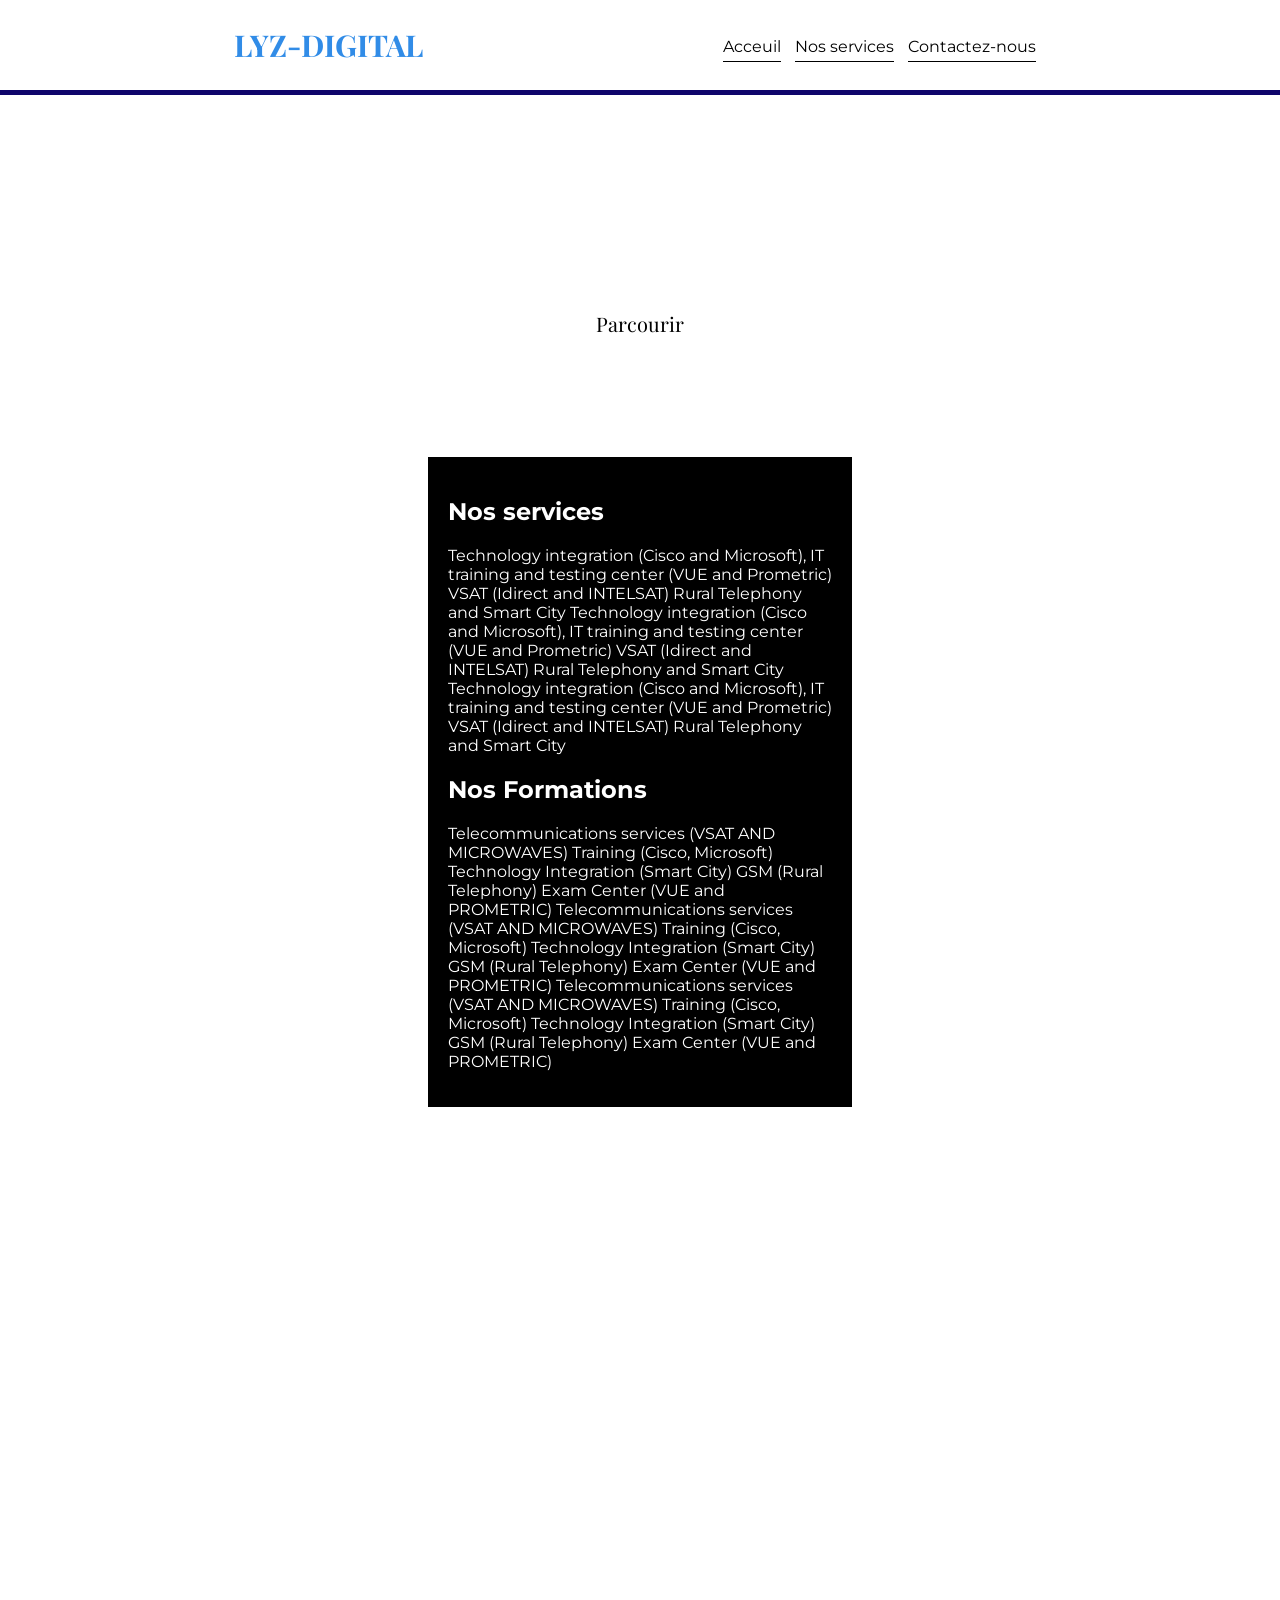
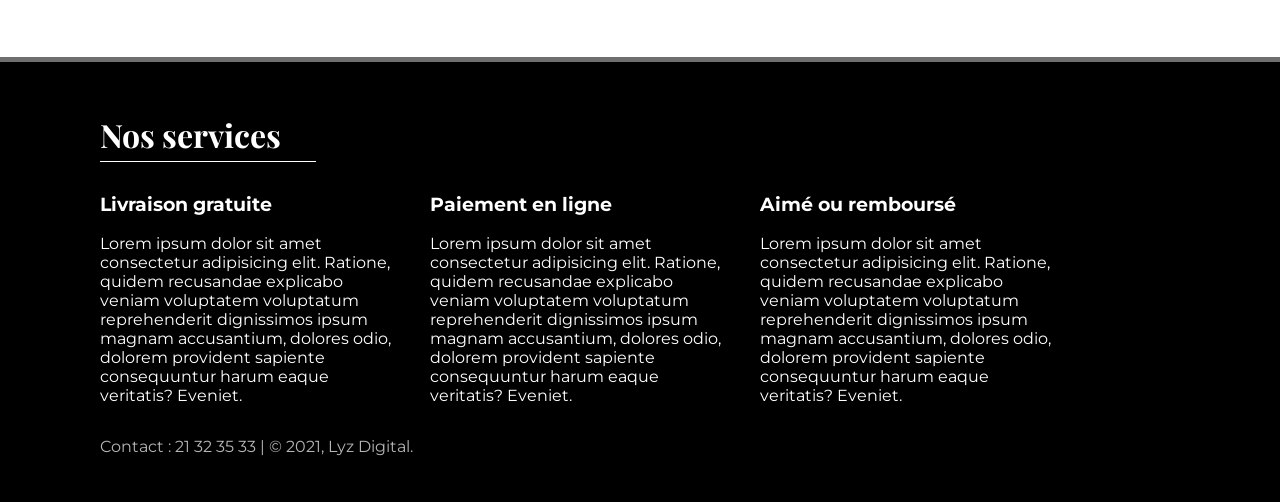
==== index.html @ 96743ed5 "modified" ====
<html lang="fr">
  <head>
    <meta charset="UTF-8" />
    <meta name="viewport" content="width=device-width, initial-scale=1.0" />
    <title>Site Vitrine - Lyz-Digital</title>
    <meta charset="utf-8" />
    <link rel="stylesheet" href="site.css" />
  </head>
  <body>
    <nav>
      <h1>LYZ-DIGITAL</h1>
      <div class="onglets">
        <a href="#">Acceuil</a>
        <a href="#produits">Nos services</a>
        <a href="#contact">Contactez-nous</a>
      </div>
    </nav>
    <header>
      <h1>LYZ-DIGITAL</h1>
      <h4>LE MEILLEUR DU RÉSEAU ET DES TELECOMS</h4>
      <button>Parcourir</button>
    </header>
    <section class="main" id="produits">
      <div class="content">
        <div class="card">
          <div class="left">
            <h1>Nos services</h1>
            <p>
              Technology integration (Cisco and Microsoft),
              IT training and testing center (VUE and Prometric)
              VSAT (Idirect and INTELSAT) Rural Telephony and Smart City
              Technology integration (Cisco and Microsoft),
              IT training and testing center (VUE and Prometric)
              VSAT (Idirect and INTELSAT) Rural Telephony and Smart City
              Technology integration (Cisco and Microsoft),
              IT training and testing center (VUE and Prometric)
              VSAT (Idirect and INTELSAT) Rural Telephony and Smart City
            </p>
            <h1>Nos Formations</h1>
            <p>
            Telecommunications services (VSAT AND MICROWAVES)
            Training (Cisco, Microsoft)
            Technology Integration (Smart City)
            GSM (Rural Telephony)
            Exam Center (VUE and PROMETRIC)
            Telecommunications services (VSAT AND MICROWAVES)
            Training (Cisco, Microsoft)
            Technology Integration (Smart City)
            GSM (Rural Telephony)
            Exam Center (VUE and PROMETRIC)
            Telecommunications services (VSAT AND MICROWAVES)
            Training (Cisco, Microsoft)
            Technology Integration (Smart City)
            GSM (Rural Telephony)
            Exam Center (VUE and PROMETRIC)
            </p>
        </div>
      </div>
    </section>
        <section class = "main">
        <div>
            <iframe src="https://www.google.com/maps/embed?pb=!1m18!1m12!1m3!1d3965.1531402144283!2d2.414034714402306!3d6.37422229538758!2m3!1f0!2f0!3f0!3m2!1i1024!2i768!4f13.1!3m3!1m2!1s0x1023550e20c09ac3%3A0x6aad956b735aafed!2sLyz%20Digital!5e0!3m2!1sen!2sbj!4v1626036642199!5m2!1sen!2sbj" width="600" height="450" style="border:0;" allowfullscreen="" loading="lazy"></iframe>
        </section>
    <footer>

        <h1>Nos services</h1>
        <div class="services">
            
            <div class="service">
                <h3>Livraison gratuite</h3>
                <p>Lorem ipsum dolor sit amet consectetur adipisicing elit. Ratione, quidem recusandae explicabo veniam voluptatem voluptatum reprehenderit dignissimos ipsum magnam accusantium, dolores odio, dolorem provident sapiente consequuntur harum eaque veritatis? Eveniet.</p>
            </div>

            <div class="service">
                <h3>Paiement en ligne</h3>
                <p>Lorem ipsum dolor sit amet consectetur adipisicing elit. Ratione, quidem recusandae explicabo veniam voluptatem voluptatum reprehenderit dignissimos ipsum magnam accusantium, dolores odio, dolorem provident sapiente consequuntur harum eaque veritatis? Eveniet.</p>
            </div>

            <div class="service">
                <h3>Aimé ou remboursé</h3>
                <p>Lorem ipsum dolor sit amet consectetur adipisicing elit. Ratione, quidem recusandae explicabo veniam voluptatem voluptatum reprehenderit dignissimos ipsum magnam accusantium, dolores odio, dolorem provident sapiente consequuntur harum eaque veritatis? Eveniet.</p>
            </div>

        </div>

        <p id="contact">Contact : 21 32 35 33 | &copy; 2021, Lyz Digital.</p>
    </footer>
  </body>
</html>
---- site.css ----
@import url("https://fonts.googleapis.com/css2?family=Montserrat&display=swap");
@import url("https://fonts.googleapis.com/css2?family=Playfair+Display:wght@600&display=swap");

body {
  margin: 0px;
  padding: 0px;
  font-family: "Montserrat", sans-serif;
}

nav {
  display: flex;
  flex-wrap: wrap;
  justify-content: center;
  align-items: center;
  border-bottom: 5px solid #0f056b;
}

nav h1 {
  color: #318ce7;
  font-family: "Playfair Display", sans-serif;
  font-size: 30px;
}

nav .onglets {
  margin-top: 3px;
  margin-left: 300px;
}

nav .onglets a {
  text-decoration: none;
  color: #000;
  margin-right: 10px;
  border-bottom: 1px solid #000;
  padding-bottom: 5px;
}

header {
  display: flex;
  flex-direction: column;
  align-items: center;
  background: url("https://image.freepik.com/vecteurs-libre/technologie-future-abstraite-vecteur-telecom-electrique_115579-4.jpg");
  background-size: cover;
  color: #fff;
  padding: 40px;
}

@media screen and (max-width: 680px) {
  nav .onglets {
    margin-left: 0px;
    margin-bottom: 30px;
  }
}

header h1 {
  font-family: "Playfair Display", serif;
  font-size: 50px;
}
header h4 {
  margin-top: -20px;
  font-size: 20px;
  text-align: center;
  border-bottom: 1px solid #fff;
}
header button {
  padding: 10px 20px;
  background-color: #fff;
  color: #000;
  border: none;
  margin-bottom: 30px;
  outline: none;
  font-size: 20px;
  font-family: "Playfair Display", serif;
  cursor: pointer;
}
.main {
  margin-top: 40px;
  display: flex;
  flex-direction: column;
  align-items: center;
}

.main .content .card {
  display: flex;
  flex-wrap: wrap;
  justify-content: center;
  margin-bottom: 20px;
}
.main .content .card .left {
  flex: 0 0 30%;
  padding: 20px;
  background-color: black;
  color: #fff;
}
section .move {
  padding: 100px;
}
footer {
  margin-top: 40px;
  border-top: 5px solid #6f6f6f;
  background-color: rgb(0, 0, 0);
  color: #fff;
  padding: 30px 100px;
}
footer h1 {
  font-family: "Playfair Display", serif;
  border-bottom: 1px solid white;
  width: 20%;
  padding-bottom: 5px;
}
footer .services {
  margin-top: -10px;
  display: flex;
  flex-wrap: wrap;
}
footer .services .service {
  margin-right: 30px;
}
footer .services .service p {
  max-width: 300px;
}
footer #contact {
  color: rgb(181, 181, 181);
}

@media screen and (max-width: 680px) {
  nav .onglets {
    margin-left: 0px;
    margin-bottom: 20px;
  }
  .main .card {
    margin: 10px;
  }
  .main .content .card .right img {
    height: 200px;
    width: 100%;
    margin-top: -0px;
  }
  .main .content .card {
    display: block;
  }
  footer {
    padding: 30px;
  }
}
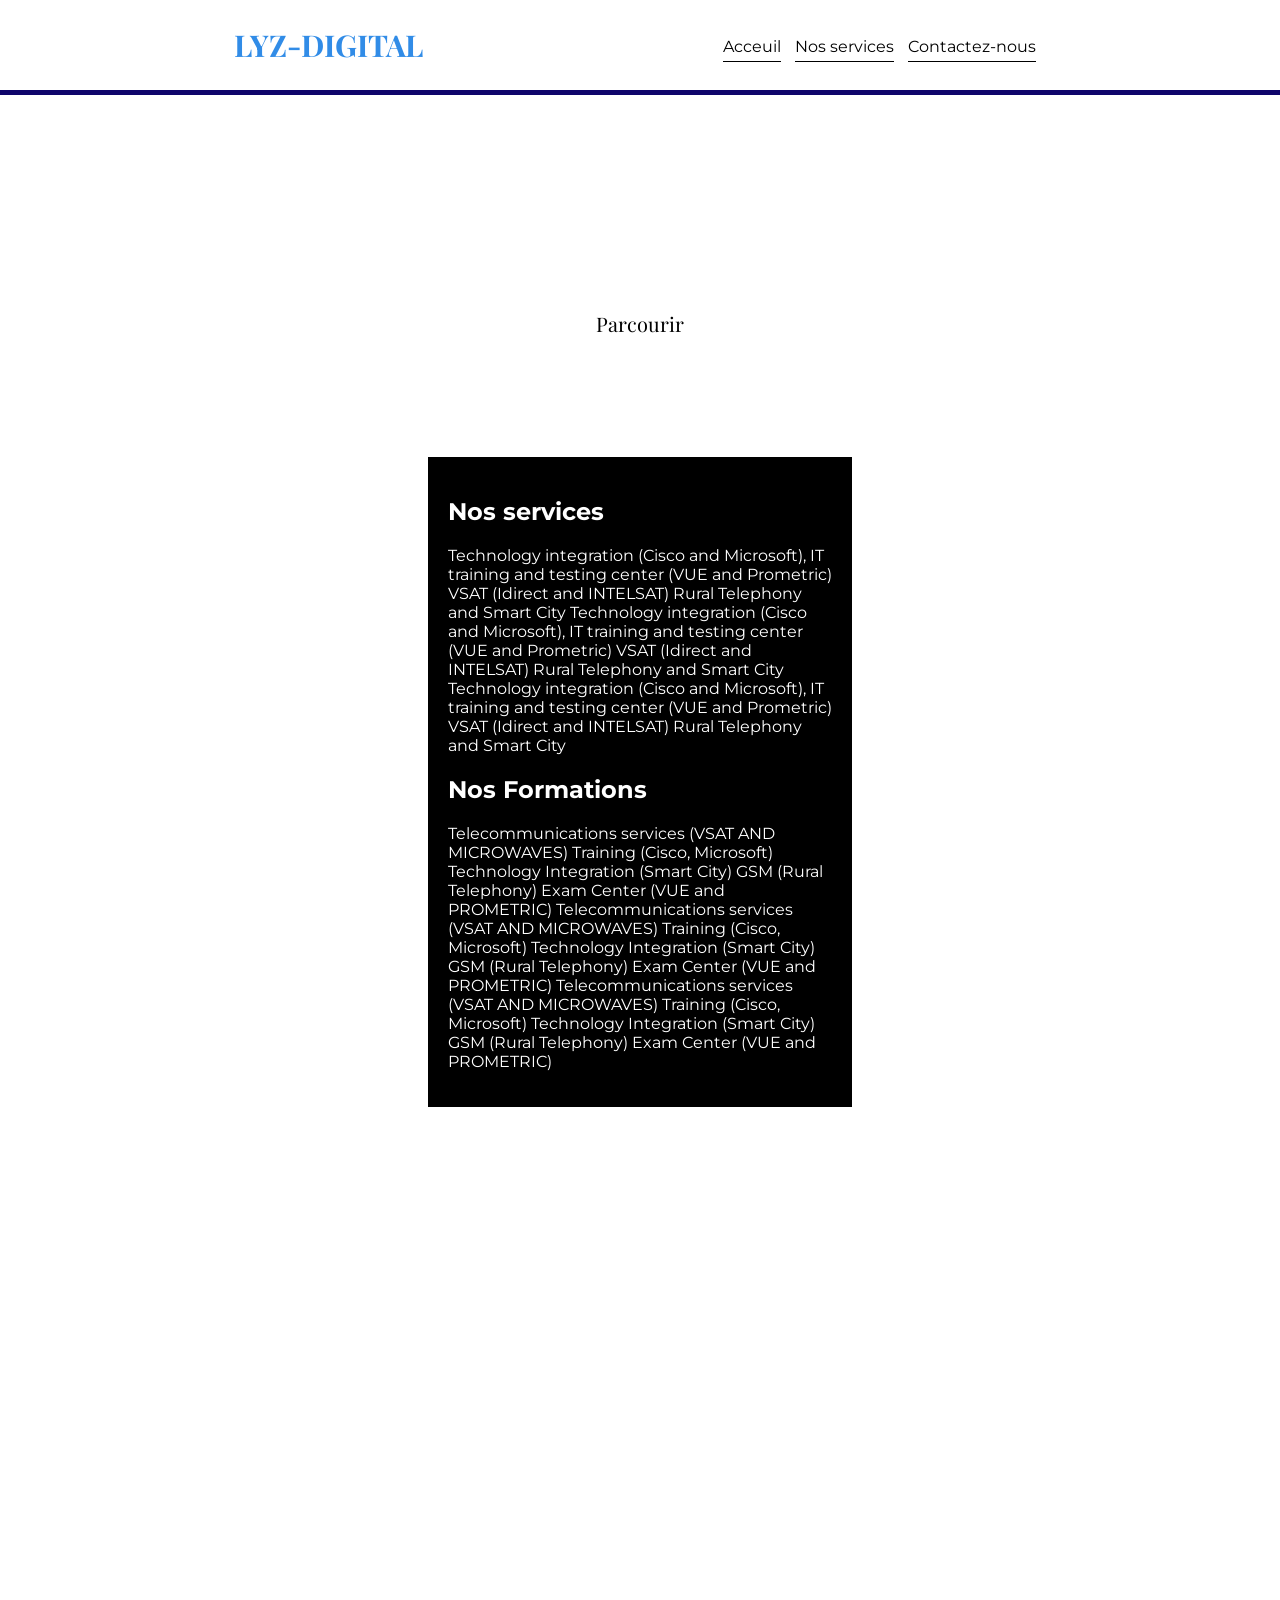
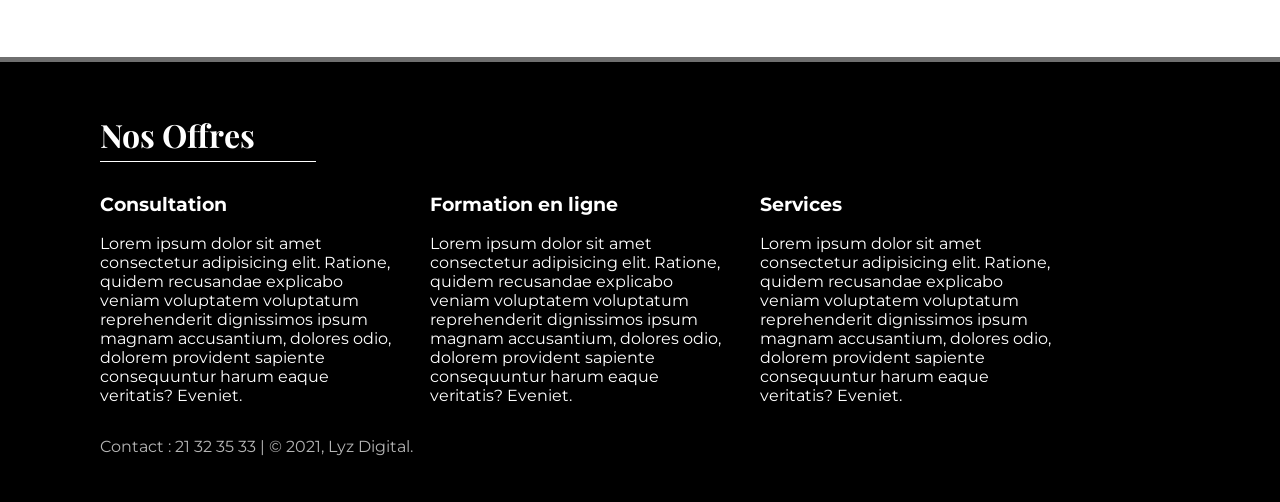
==== commit 0c623fec: "updating" ====
--- a/index.html
+++ b/index.html
@@ -63,21 +63,21 @@
         </section>
     <footer>
 
-        <h1>Nos services</h1>
+        <h1>Nos Offres</h1>
         <div class="services">
             
             <div class="service">
-                <h3>Livraison gratuite</h3>
+                <h3>Consultation</h3>
                 <p>Lorem ipsum dolor sit amet consectetur adipisicing elit. Ratione, quidem recusandae explicabo veniam voluptatem voluptatum reprehenderit dignissimos ipsum magnam accusantium, dolores odio, dolorem provident sapiente consequuntur harum eaque veritatis? Eveniet.</p>
             </div>
 
             <div class="service">
-                <h3>Paiement en ligne</h3>
+                <h3>Formation en ligne</h3>
                 <p>Lorem ipsum dolor sit amet consectetur adipisicing elit. Ratione, quidem recusandae explicabo veniam voluptatem voluptatum reprehenderit dignissimos ipsum magnam accusantium, dolores odio, dolorem provident sapiente consequuntur harum eaque veritatis? Eveniet.</p>
             </div>
 
             <div class="service">
-                <h3>Aimé ou remboursé</h3>
+                <h3>Services</h3>
                 <p>Lorem ipsum dolor sit amet consectetur adipisicing elit. Ratione, quidem recusandae explicabo veniam voluptatem voluptatum reprehenderit dignissimos ipsum magnam accusantium, dolores odio, dolorem provident sapiente consequuntur harum eaque veritatis? Eveniet.</p>
             </div>
 
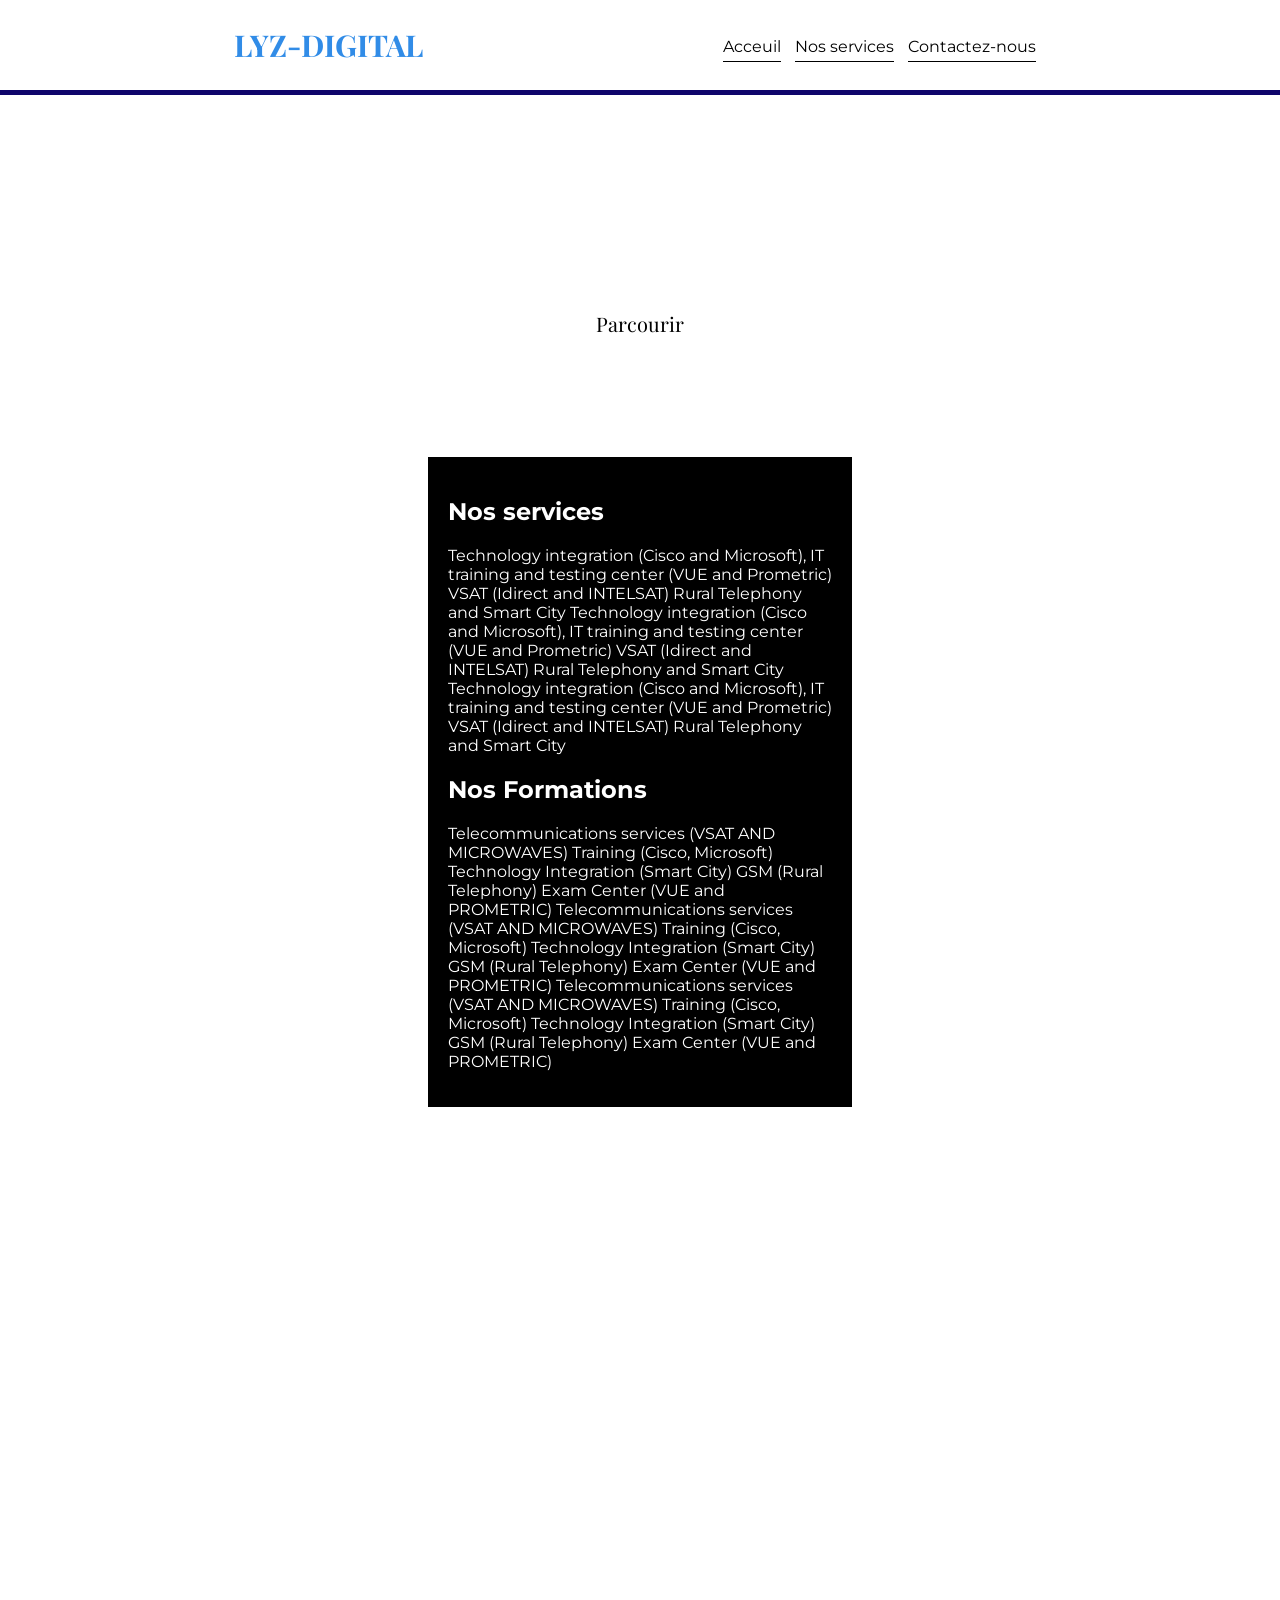
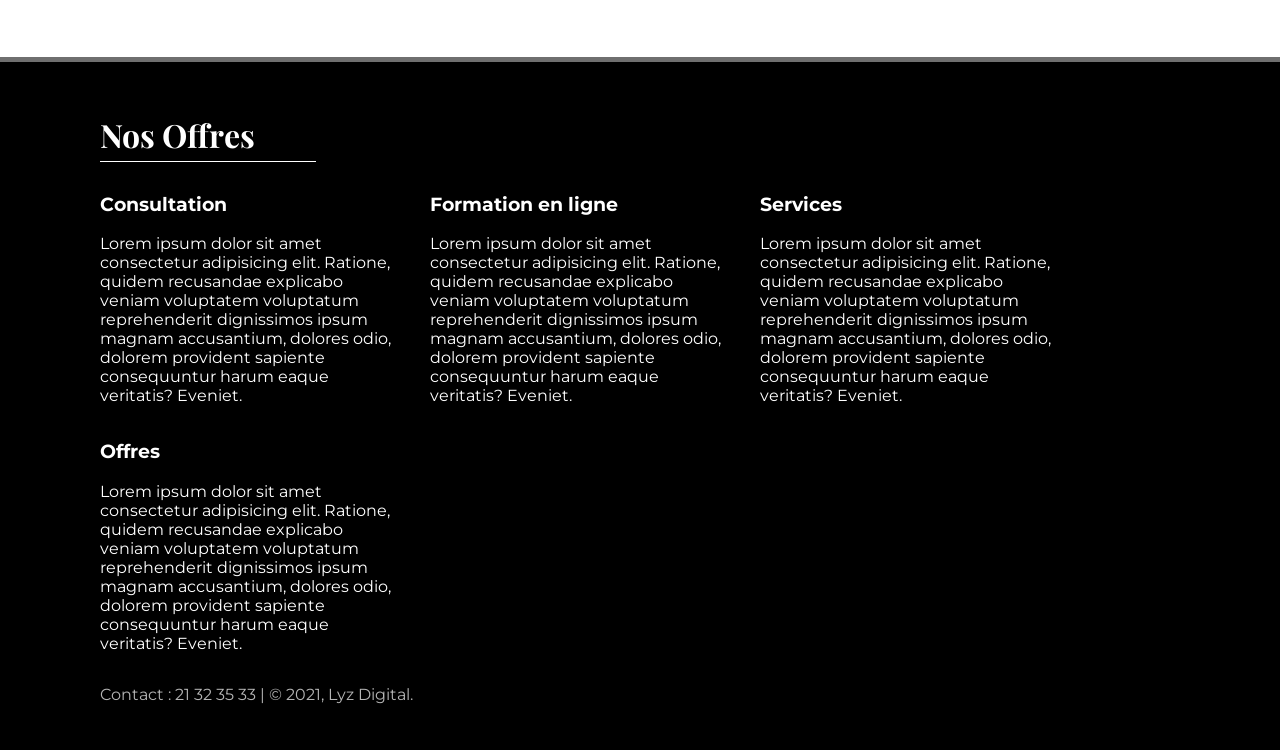
==== commit 70f7c69e: "updating" ====
--- a/index.html
+++ b/index.html
@@ -81,6 +81,11 @@
                 <p>Lorem ipsum dolor sit amet consectetur adipisicing elit. Ratione, quidem recusandae explicabo veniam voluptatem voluptatum reprehenderit dignissimos ipsum magnam accusantium, dolores odio, dolorem provident sapiente consequuntur harum eaque veritatis? Eveniet.</p>
             </div>
 
+            <div class="service">
+                <h3>Offres</h3>
+                <p>Lorem ipsum dolor sit amet consectetur adipisicing elit. Ratione, quidem recusandae explicabo veniam voluptatem voluptatum reprehenderit dignissimos ipsum magnam accusantium, dolores odio, dolorem provident sapiente consequuntur harum eaque veritatis? Eveniet.</p>
+            </div>
+
         </div>
 
         <p id="contact">Contact : 21 32 35 33 | &copy; 2021, Lyz Digital.</p>
